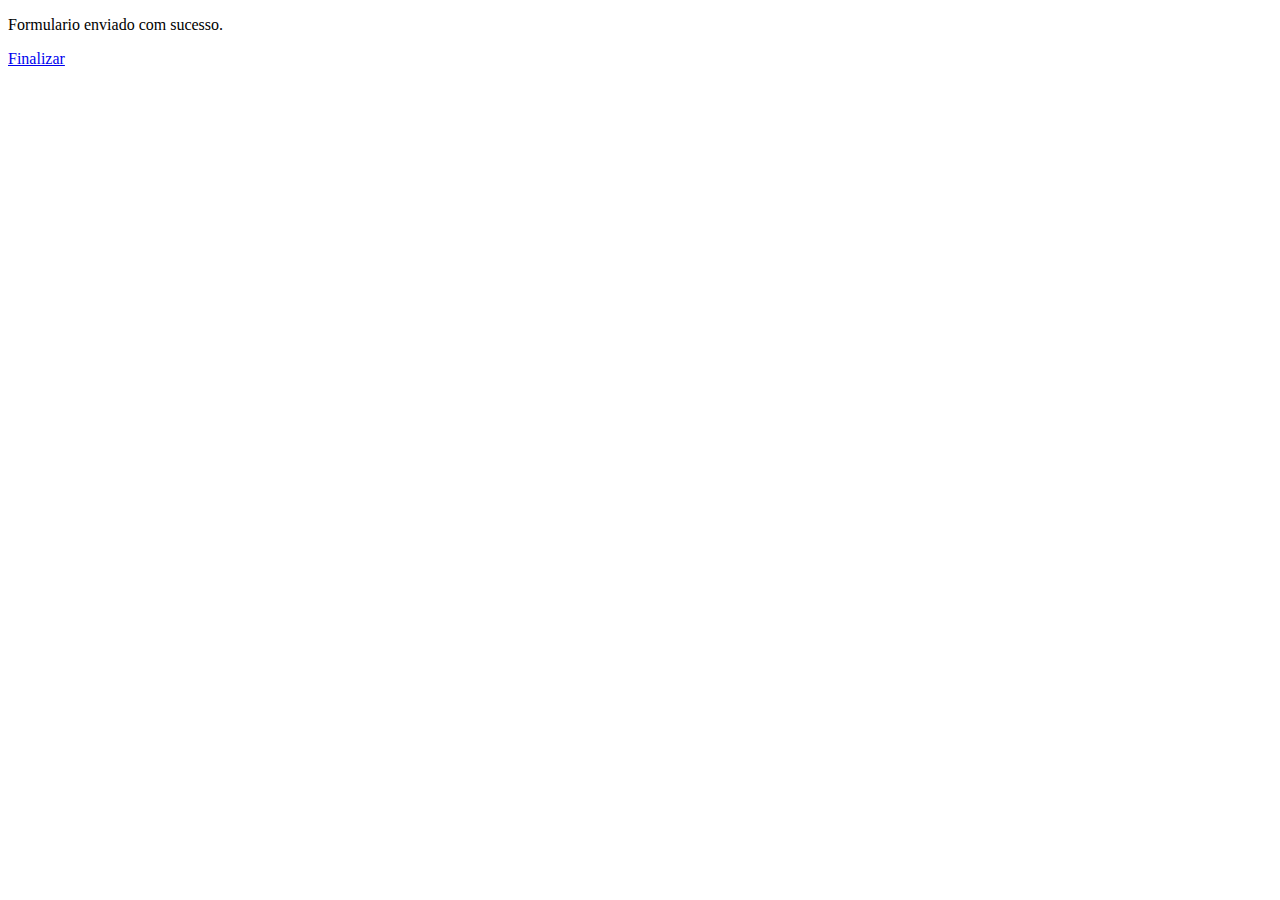
==== sucesso.html @ 495d820d "inicio do form" ====
<!DOCTYPE html>
<html lang="pt-br">
<head>
    <meta charset="UTF-8">
    <meta http-equiv="X-UA-Compatible" content="IE=edge">
    <meta name="viewport" content="width=device-width, initial-scale=1.0">
    <title>GS Matrix</title>
</head>
<body>
    <p>Formulario enviado com sucesso.</p>
    <a href="index.html">Finalizar</a>
</body>
</html>
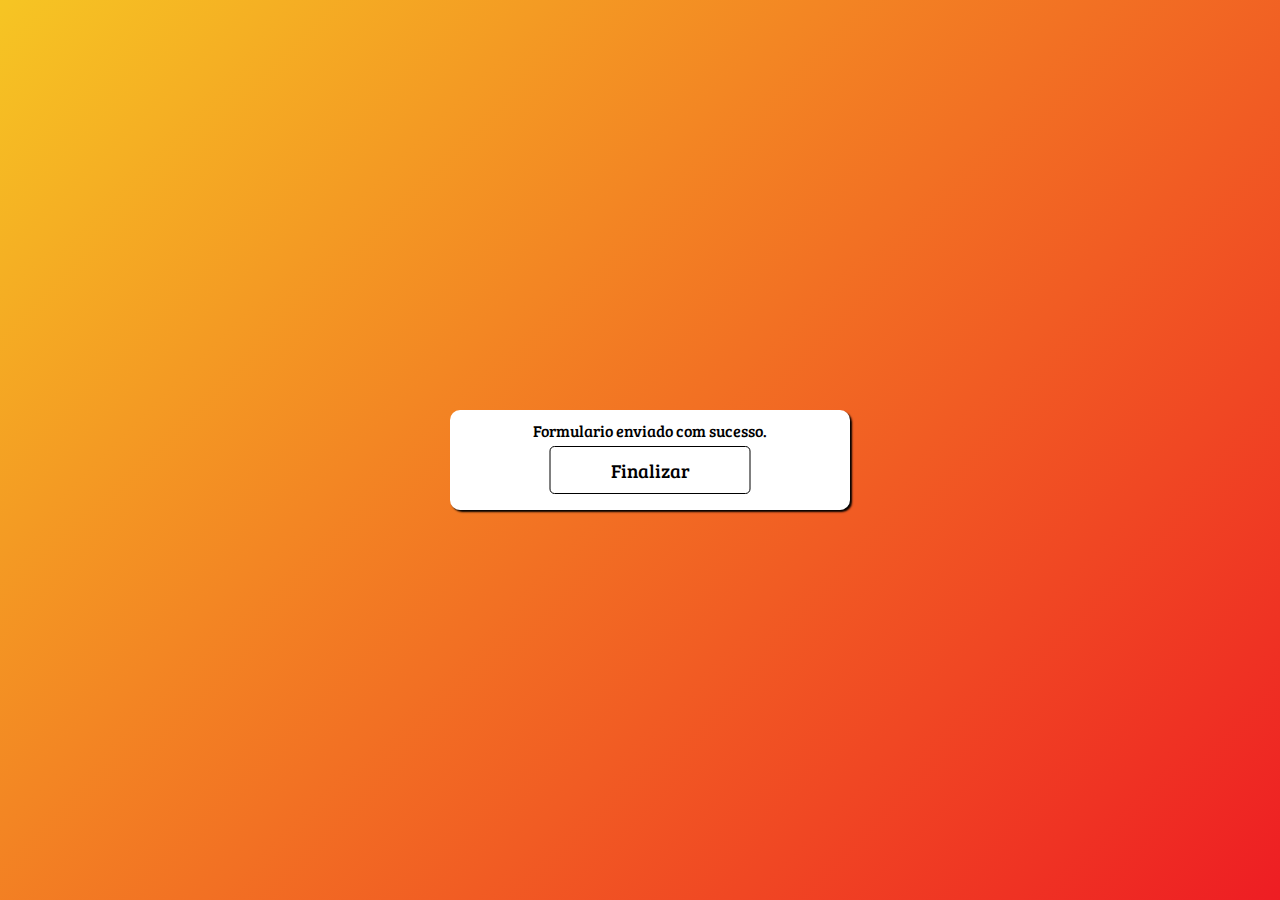
==== commit 6c809e88: "att" ====
--- a/sucesso.html
+++ b/sucesso.html
@@ -5,9 +5,73 @@
     <meta http-equiv="X-UA-Compatible" content="IE=edge">
     <meta name="viewport" content="width=device-width, initial-scale=1.0">
     <title>GS Matrix</title>
+    <style>
+       @charset "UTF-8";
+
+        @import url('https://fonts.googleapis.com/css2?family=Bree+Serif&display=swap');
+
+        :root {
+            --font:'Bree Serif', serif;
+        }
+
+        * {
+            margin: 0;
+            padding: 0;
+            box-sizing: border-box;
+            font-family: var(--font);
+        }
+
+        body {
+            position: relative;
+            background-image: linear-gradient(-45deg, #EE1D23, #f6c523);
+            background-size: cover;
+            background-repeat: no-repeat;
+            height: 100vh;
+        }
+
+        #msgfinal{
+            position: absolute;
+            margin: 10px;
+            transform: translate(-50%, -50%);
+            top: 50% ;
+            left: 50%;
+
+            background-color: white;
+            width: 400px;
+            height: 100px;
+            border-radius: 10px;
+            box-shadow: 2px 2px 2px black;
+        }
+
+        p {
+            margin-top: 10px;
+            text-align: center;
+        }
+
+        a {
+            position: absolute;
+            transform: translate(-50%, -50%);
+            top: 60% ;
+            left: 50%;
+            
+            font-size: 1.2em;
+            padding: 10px 60px;
+            text-decoration: none;
+            border: 1px solid black;
+            border-radius: 5px;
+            text-decoration: none;
+            color: black;
+        }
+
+        a:hover {
+            background-color: rgba(255, 255, 0, 0.589);
+        }
+    </style>
 </head>
 <body>
-    <p>Formulario enviado com sucesso.</p>
-    <a href="index.html">Finalizar</a>
+    <div id="msgfinal">
+        <p>Formulario enviado com sucesso.</p>
+        <a href="index.html">Finalizar</a>
+    </div>
 </body>
 </html>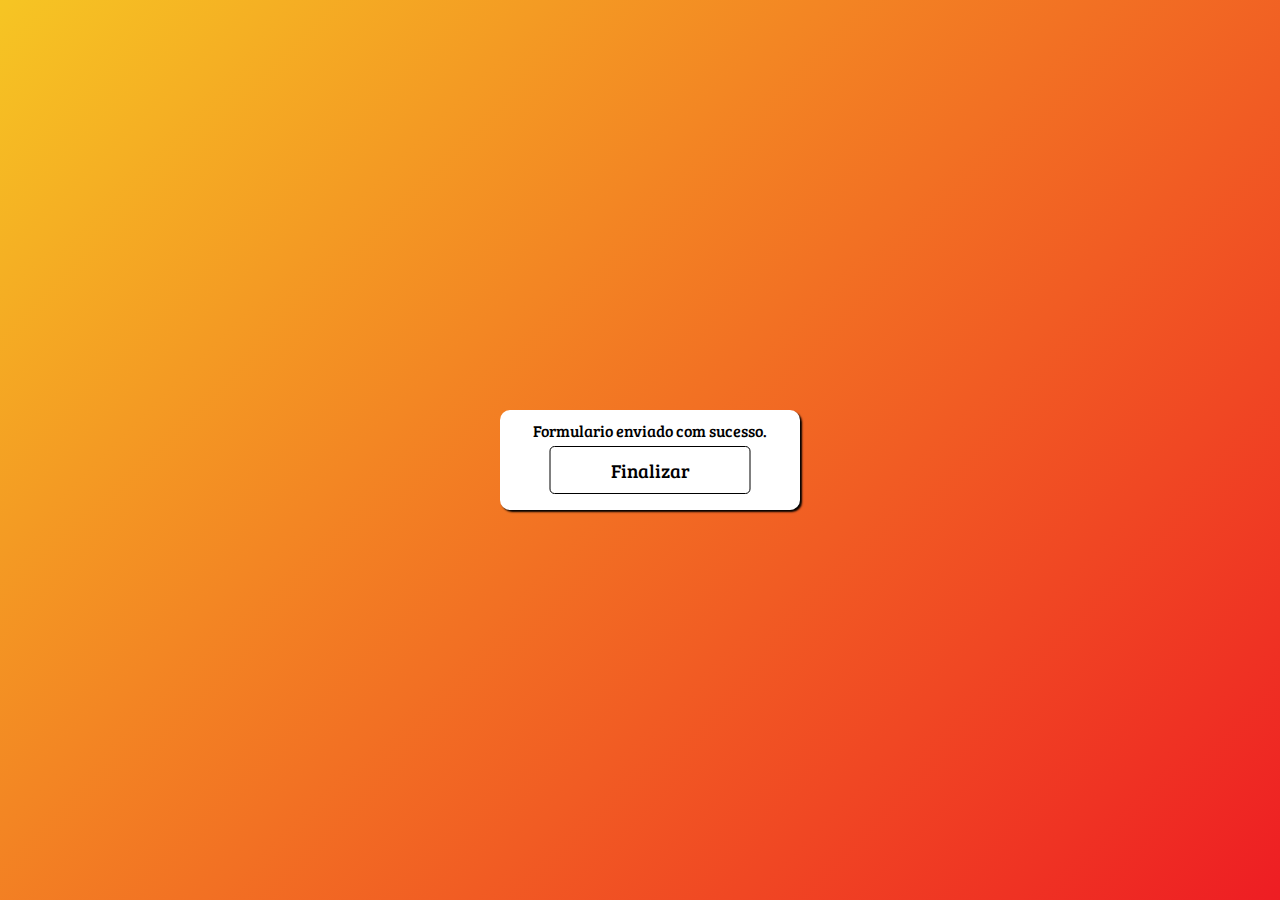
==== commit 01873c9e: "teste tela de loading" ====
--- a/sucesso.html
+++ b/sucesso.html
@@ -4,6 +4,7 @@
     <meta charset="UTF-8">
     <meta http-equiv="X-UA-Compatible" content="IE=edge">
     <meta name="viewport" content="width=device-width, initial-scale=1.0">
+    <link rel="shortcut icon" href="imagens/favicon.ico" type="image/x-icon">
     <title>GS Matrix</title>
     <style>
        @charset "UTF-8";
@@ -37,7 +38,7 @@
             left: 50%;
 
             background-color: white;
-            width: 400px;
+            width: 300px;
             height: 100px;
             border-radius: 10px;
             box-shadow: 2px 2px 2px black;
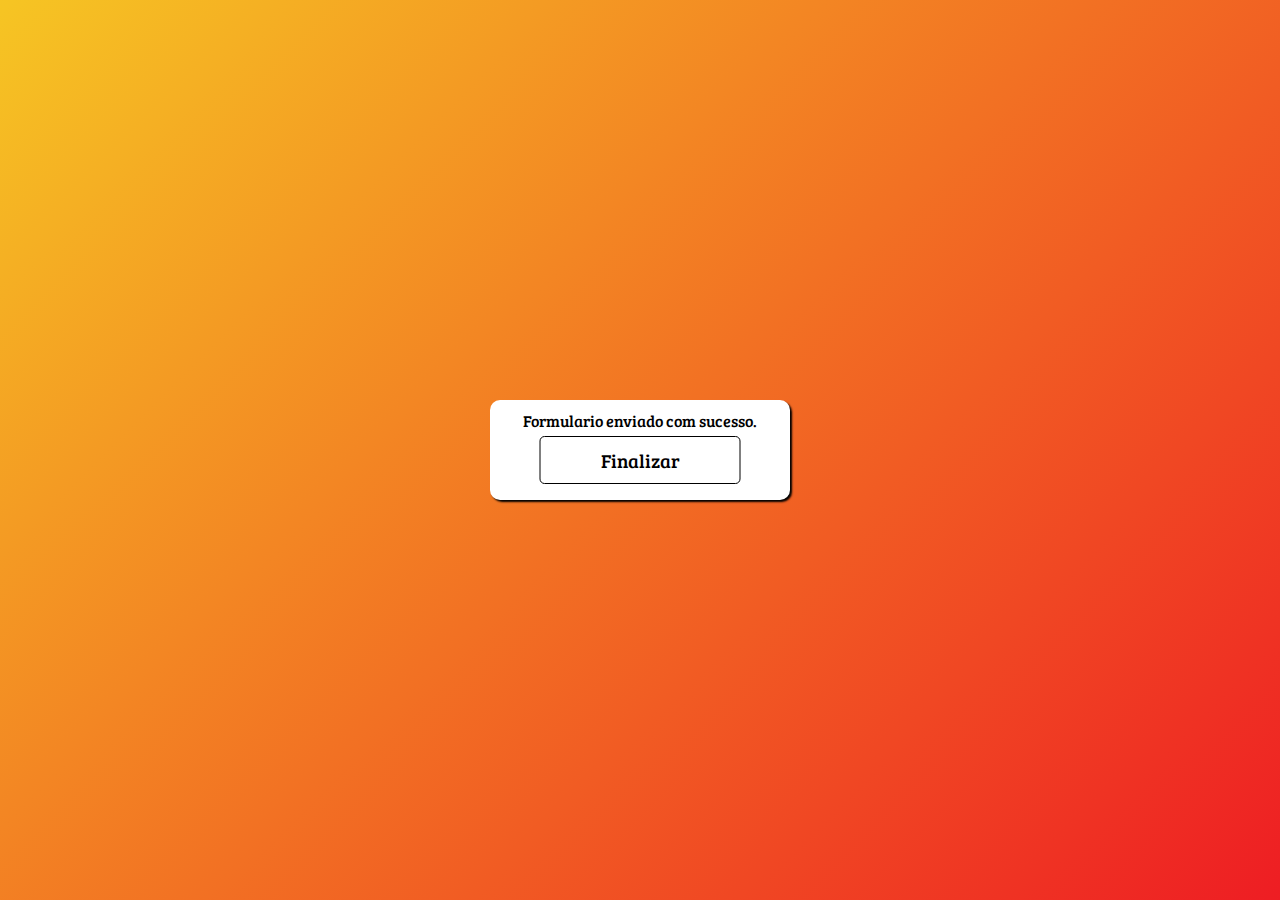
==== commit b81a1835: "att" ====
--- a/sucesso.html
+++ b/sucesso.html
@@ -32,7 +32,6 @@
 
         #msgfinal{
             position: absolute;
-            margin: 10px;
             transform: translate(-50%, -50%);
             top: 50% ;
             left: 50%;
